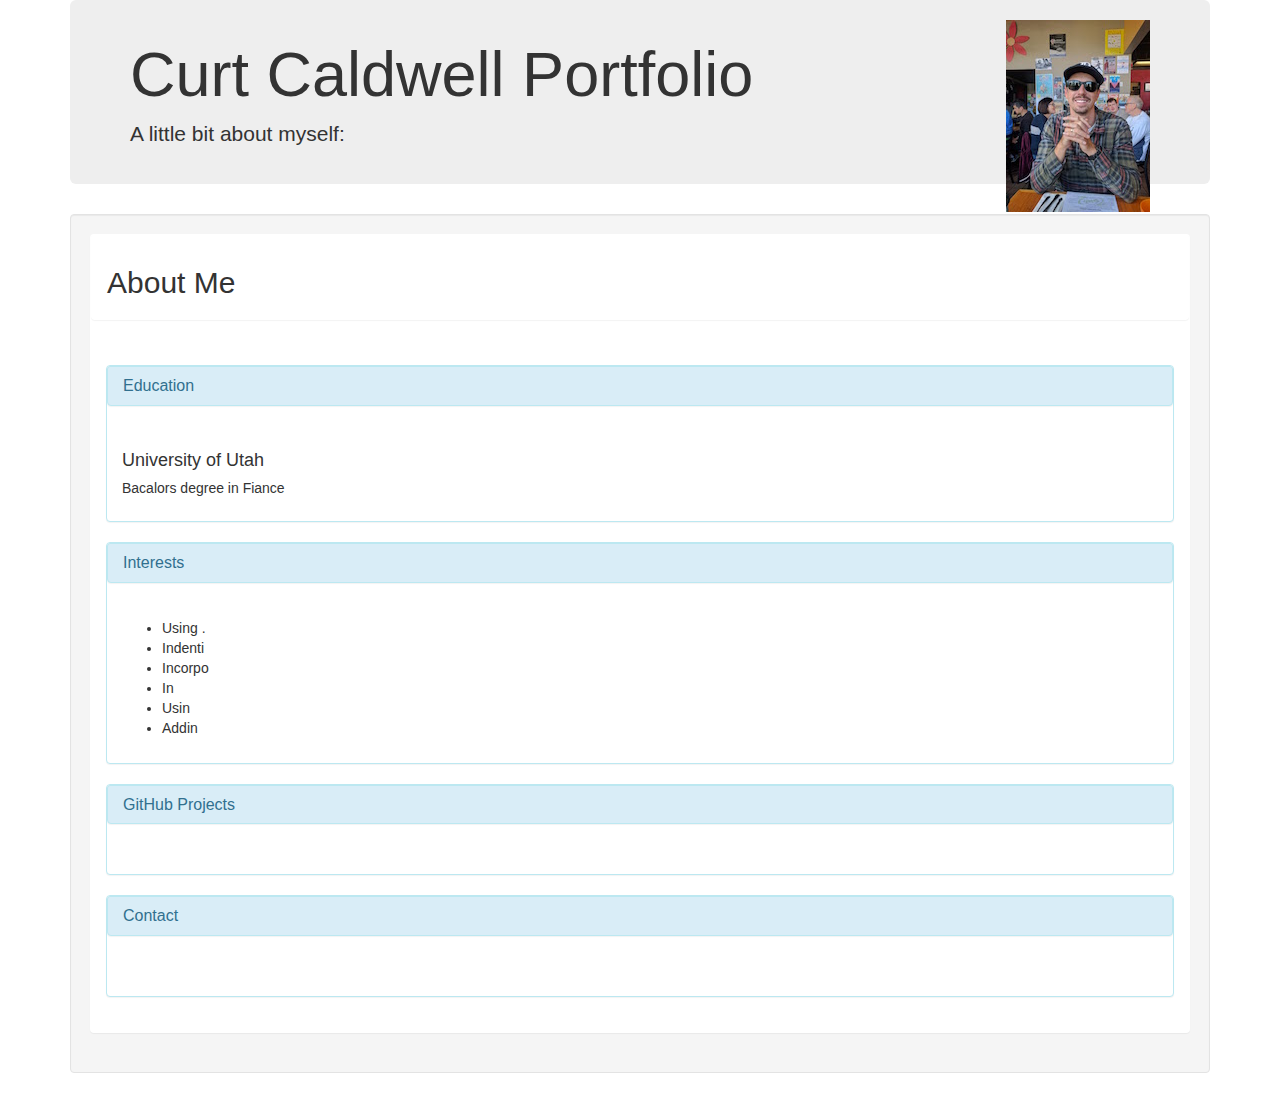
==== index.html @ cd7c8e05 "added header, rows, panel bodies, wells, and image." ====
<!DOCTYPE html>
<html>
  <head>
    <title>Curt Caldwell Portfolio</title>
    <link href="css/bootstrap.css" rel ="stylesheet" type="text/css" media="all">
    <link href="css/styles.css" rel="stylesheet" type="text/css" media="all">
    <title>Media Queries</title>
  </head>
  <body>
    <div class="container">
      <div class="jumbotron">
        <img class="img" src="img/me.jpg" alt="">
        <h1>Curt Caldwell Portfolio</h1>
    <p>
      A little bit about myself:
    </p>
    </div>
    <div class="well">
      <div class="panel panel-white">
  <div class="panel panel-heading">
      <h2 class="panel-tit le">About Me</h2>
    </div>
      <div class="panel-body">
    <ul>
      
    </ul>
    <div class="panel panel-info">
<div class="panel panel-heading">
    <h2 class="panel-title">Education</h2>
  </div>
    <div class="panel-body">
      <h4>University of Utah</h4>
      <h5>Bacalors degree in Fiance</h5>

    </ul>
  </div>
</div>

<div class="panel panel-info">
<div class="panel panel-heading">
<h2 class="panel-title">Interests</h2>
</div>
<div class="panel-body">
    <ul>
      <li>Using .</li>
      <li>Indenti</li>
      <li>Incorpo</li>
      <li>In</li>
      <li>Usin</li>
      <li>Addin</li>
    </ul>
  </div>
</div>

<div class="panel panel-info">
<div class="panel panel-heading">
<h2 class="panel-title">GitHub Projects</h2>
</div>
<div class="panel-body">

    </ul>
</div>
</div>
<div class="panel panel-info">
<div class="panel panel-heading">
<h2 class="panel-title">Contact</h2>
</div>
<div class="panel-body">
    <ul>

    </ul>
      </div>
</div>
    </div>
  </div>
  </body>
</html>
---- css/styles.css ----
h1{
  te
}
img{
  float: right;

}
.jumbotron{
  padding-top: 20px;
  padding-bottom: 20px;
}
.img{
  float: right;
  margin-bottom: 5px;
}
}
.well{
  color: inherit;

}
.col{

color: blue;
}
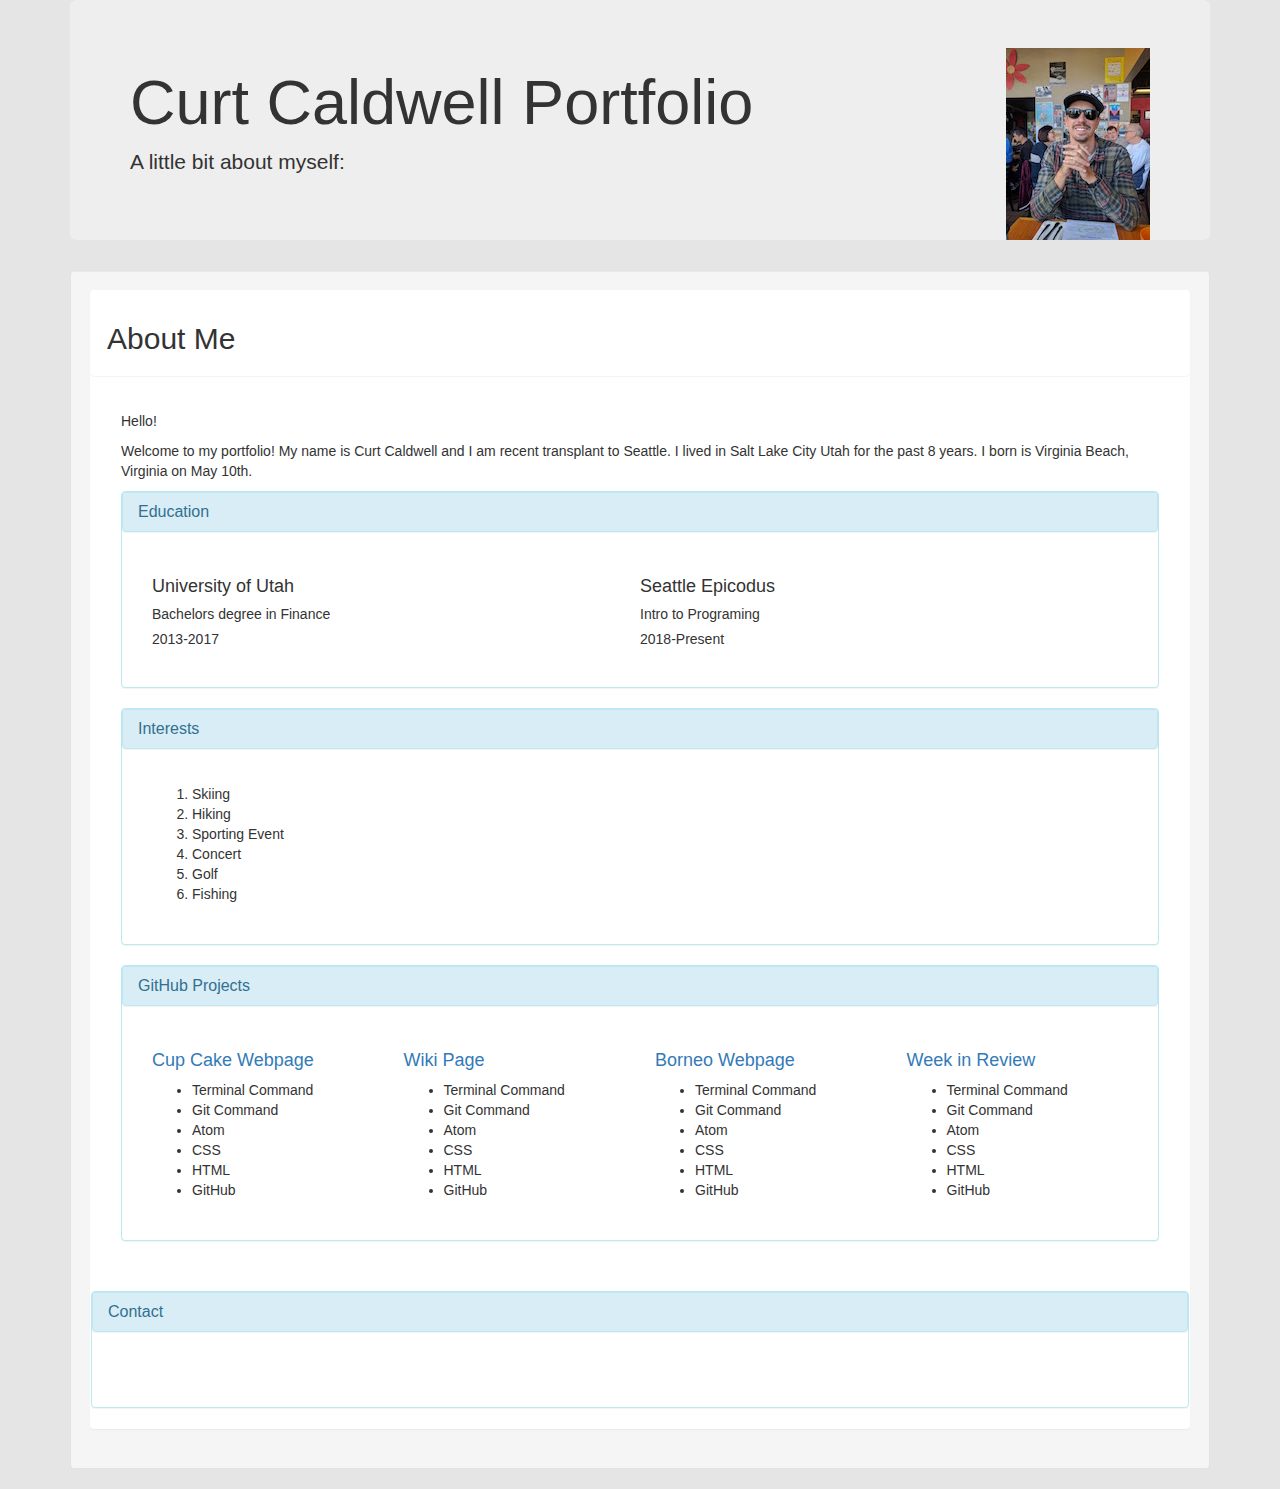
==== commit 65071143: "added README.md" ====
--- a/index.html
+++ b/index.html
@@ -21,17 +21,30 @@
       <h2 class="panel-tit le">About Me</h2>
     </div>
       <div class="panel-body">
-    <ul>
-      
-    </ul>
+        <div class="about">
+
+
+    <p>Hello!</p>
+    <p>Welcome to my portfolio! My name is Curt Caldwell and I am recent transplant to Seattle.  I lived in Salt Lake City Utah for the past 8 years.  I born is Virginia Beach, Virginia on May 10th.</p>
+</div>
     <div class="panel panel-info">
 <div class="panel panel-heading">
     <h2 class="panel-title">Education</h2>
   </div>
     <div class="panel-body">
+<div class="row">
+
+<div class="col-md-6">
+
+
       <h4>University of Utah</h4>
-      <h5>Bacalors degree in Fiance</h5>
-
+      <h5>Bachelors degree in Finance</h5>
+      <h5>2013-2017</h5>
+      </div>
+      <h4>Seattle Epicodus</h4>
+      <h5>Intro to Programing</h5>
+      <h5>2018-Present</h5>
+</div>
     </ul>
   </div>
 </div>
@@ -41,14 +54,14 @@
 <h2 class="panel-title">Interests</h2>
 </div>
 <div class="panel-body">
-    <ul>
-      <li>Using .</li>
-      <li>Indenti</li>
-      <li>Incorpo</li>
-      <li>In</li>
-      <li>Usin</li>
-      <li>Addin</li>
-    </ul>
+    <ol>
+      <li>Skiing</li>
+      <li>Hiking</li>
+      <li>Sporting Event</li>
+      <li>Concert</li>
+      <li>Golf</li>
+      <li>Fishing</li>
+    </ol>
   </div>
 </div>
 
@@ -57,8 +70,53 @@
 <h2 class="panel-title">GitHub Projects</h2>
 </div>
 <div class="panel-body">
-
+<div class="row">
+  <div class="col-md-3">
+    <h4><a href="https://github.com/curtcaldwell/cupcake_project">Cup Cake Webpage</a></h4>
+    <ul>
+      <li>Terminal Command</li>
+      <li>Git Command</li>
+      <li>Atom</li>
+      <li>CSS</li>
+      <li>HTML</li>
+      <li>GitHub</li>
     </ul>
+    </div>
+    <div class="col-md-3">
+      <h4><a href="https://github.com/curtcaldwell/wiki.git">Wiki Page</a></h4>
+      <ul>
+        <li>Terminal Command</li>
+        <li>Git Command</li>
+        <li>Atom</li>
+        <li>CSS</li>
+        <li>HTML</li>
+        <li>GitHub</li>
+      </ul>
+    </div>
+      <div class="col-md-3">
+        <h4><a href="https://github.com/curtcaldwell/vacation">Borneo Webpage</a></h4>
+        <ul>
+          <li>Terminal Command</li>
+          <li>Git Command</li>
+          <li>Atom</li>
+          <li>CSS</li>
+          <li>HTML</li>
+          <li>GitHub</li>
+        </ul>
+      </div>
+      <div class="col-md-3">
+        <h4><a href="https://github.com/curtcaldwell/week-in-review">Week in Review</a></h4>
+        <ul>
+          <li>Terminal Command</li>
+          <li>Git Command</li>
+          <li>Atom</li>
+          <li>CSS</li>
+          <li>HTML</li>
+          <li>GitHub</li>
+        </ul>
+      </div>
+</div>
+</div>
 </div>
 </div>
 <div class="panel panel-info">
--- a/css/styles.css
+++ b/css/styles.css
@@ -3,22 +3,42 @@
 }
 img{
   float: right;
+  max-width: 100%;
+  height: auto;
 
 }
-.jumbotron{
-  padding-top: 20px;
-  padding-bottom: 20px;
+.jumbotron {
+  border-style: dott ed;
+  border-color: black;
+  border-radius: 25px;
 }
-.img{
-  float: right;
-  margin-bottom: 5px;
+
+}
+
+}
+
 }
 }
 .well{
-  color: inherit;
+  border-style: dashed;
+  border-color: black;
+  border-radius: 10px;
+
 
 }
 .col{
 
 color: blue;
 }
+body{
+  background-color: rgba(0, 0, 0, 0.1);
+}
+.about {
+font-family: sans-serif;
+
+
+}
+.panel-body {
+  margin: 15px;
+}
+}
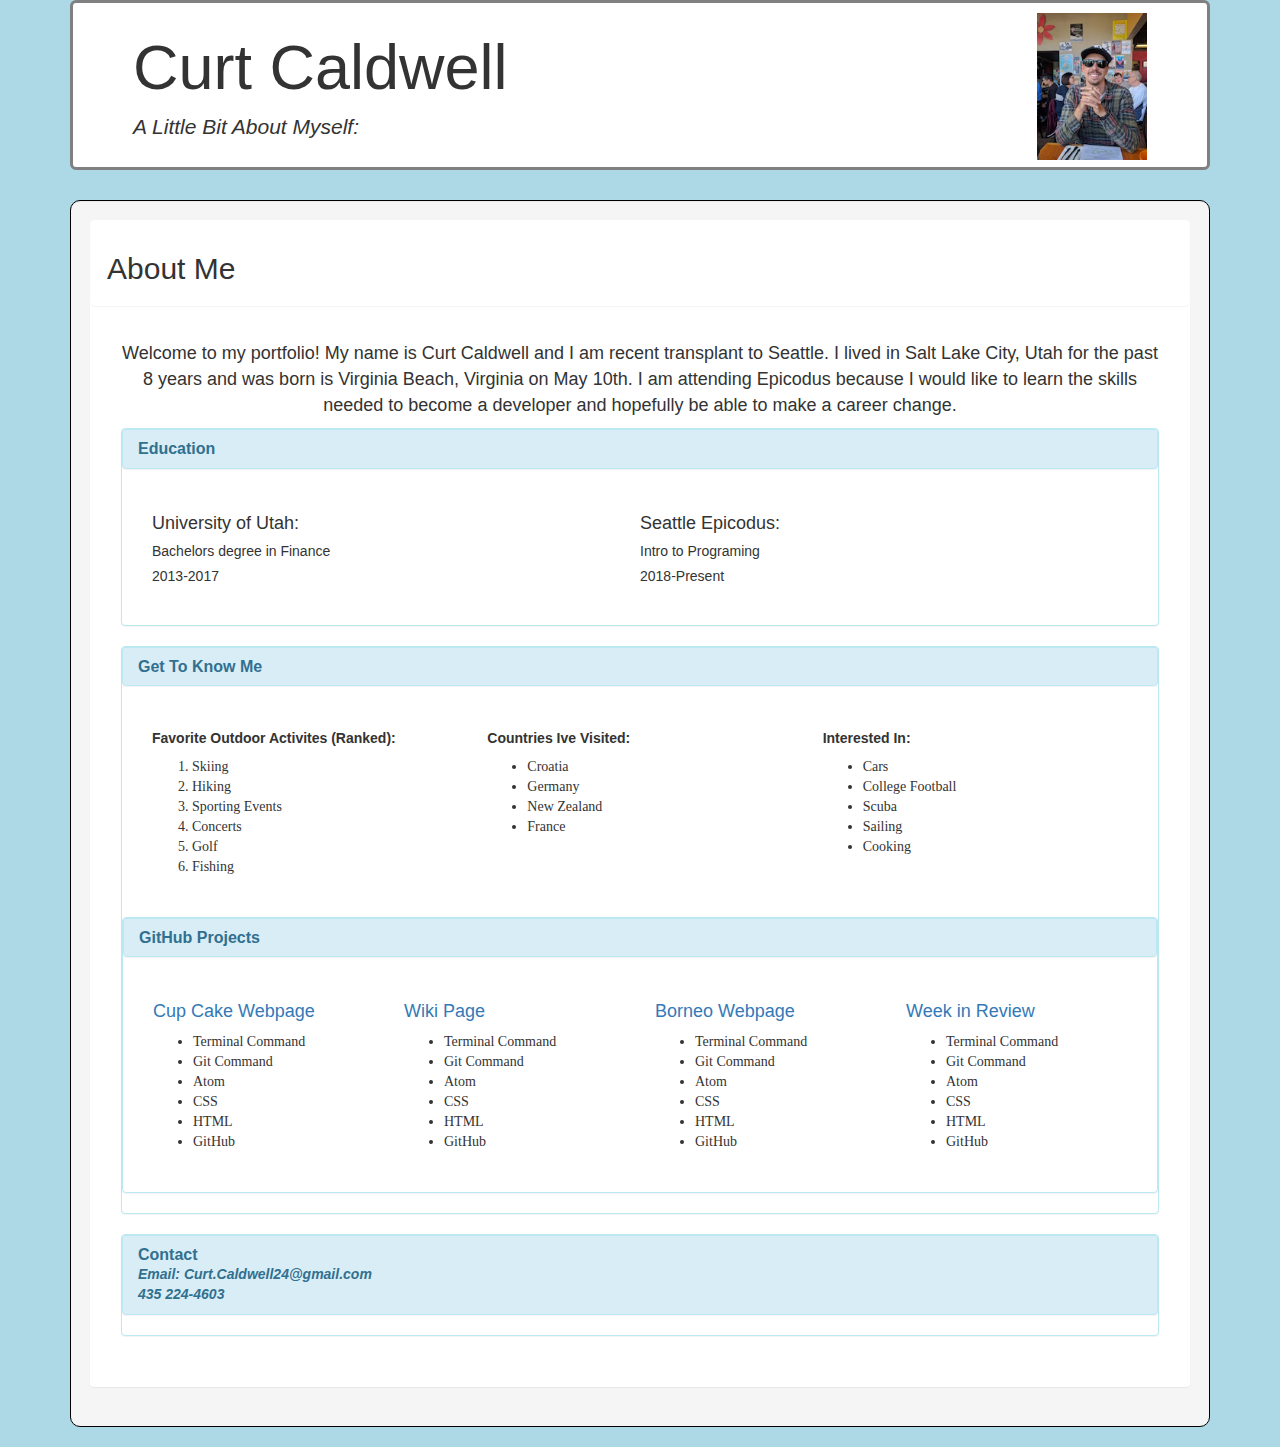
==== commit 366ce73f: "Added final style designs." ====
--- a/index.html
+++ b/index.html
@@ -1,135 +1,155 @@
 <!DOCTYPE html>
 <html>
-  <head>
-    <title>Curt Caldwell Portfolio</title>
-    <link href="css/bootstrap.css" rel ="stylesheet" type="text/css" media="all">
-    <link href="css/styles.css" rel="stylesheet" type="text/css" media="all">
-    <title>Media Queries</title>
-  </head>
-  <body>
-    <div class="container">
-      <div class="jumbotron">
-        <img class="img" src="img/me.jpg" alt="">
-        <h1>Curt Caldwell Portfolio</h1>
-    <p>
-      A little bit about myself:
-    </p>
+<head>
+  <title>Curt Caldwell</title>
+  <link href="css/bootstrap.css" rel ="stylesheet" type="text/css" media="all">
+  <link href="css/styles.css" rel="stylesheet" type="text/css" media="all">
+  <title>Media Queries</title>
+</head>
+<body>
+  <div class="container">
+    <div class="jumbotron">
+      <img src="img/me.jpg" alt="">
+      <h1>Curt Caldwell</h1>
+      <p>
+        <em>A Little Bit About Myself:</em>
+      </p>
     </div>
     <div class="well">
       <div class="panel panel-white">
-  <div class="panel panel-heading">
-      <h2 class="panel-tit le">About Me</h2>
-    </div>
-      <div class="panel-body">
-        <div class="about">
+        <div class="panel panel-heading">
+          <h2 class="panel-tit le">About Me</h2>
+        </div>
+        <div class="panel-body">
+          <div class="about">
+            <p>Welcome to my portfolio! My name is Curt Caldwell and I am recent transplant to Seattle.  I lived in Salt Lake City, Utah for the past 8 years and was born is Virginia Beach, Virginia on May 10th. I am attending Epicodus because I would like to learn the skills needed to become a developer and hopefully be able to make a career change.</p>
+          </div>
+          <div class="panel panel-info">
+            <div class="panel panel-heading">
+              <h2 class="panel-title"><strong>Education</strong></h2>
+            </div>
+            <div class="panel-body">
+              <div class="row">
+                <div class="col-md-6">
+                  <h4>University of Utah:</h4>
+                  <h5>Bachelors degree in Finance</h5>
+                  <h5>2013-2017</h5>
+                </div>
+                <h4>Seattle Epicodus:</h4>
+                <h5>Intro to Programing</h5>
+                <h5>2018-Present</h5>
+              </div>
+            </ul>
+          </div>
+        </div>
+        <div class="panel panel-info">
+          <div class="panel panel-heading">
+            <h2 class="panel-title"><strong>Get To Know Me</strong></h2>
+          </div>
+          <div class="panel-body">
+            <div class="row">
+<div class="col-md-4">
 
 
-    <p>Hello!</p>
-    <p>Welcome to my portfolio! My name is Curt Caldwell and I am recent transplant to Seattle.  I lived in Salt Lake City Utah for the past 8 years.  I born is Virginia Beach, Virginia on May 10th.</p>
-</div>
-    <div class="panel panel-info">
-<div class="panel panel-heading">
-    <h2 class="panel-title">Education</h2>
-  </div>
-    <div class="panel-body">
-<div class="row">
 
-<div class="col-md-6">
+            <h5><strong>Favorite Outdoor Activites (Ranked):</strong></h5>
+            <ol>
+              <li>Skiing</li>
+              <li>Hiking</li>
+              <li>Sporting Events</li>
+              <li>Concerts</li>
+              <li>Golf</li>
+              <li>Fishing</li>
+            </ol>
+            </div>
+            <div class="col-md-4">
 
 
-      <h4>University of Utah</h4>
-      <h5>Bachelors degree in Finance</h5>
-      <h5>2013-2017</h5>
+            <h5><strong>Countries Ive Visited:</strong></h5>
+            <ul>
+              <li>Croatia</li>
+              <li>Germany</li>
+              <li>New Zealand</li>
+              <li>France</li>
+            </ul>
+            </div>
+            <div class="col-md-4">
+              <h5><strong>Interested In:</strong></h5>
+              <ul>
+                <li>Cars</li>
+                <li>College Football</li>
+                <li>Scuba</li>
+                <li>Sailing</li>
+                <li>Cooking</li>
+              </ul>
+
+          </div>
+        </div>
+          </div>
+        <div class="panel panel-info">
+          <div class="panel panel-heading">
+            <h2 class="panel-title"><strong>GitHub Projects</strong></h2>
+          </div>
+          <div class="panel-body">
+            <div class="row">
+              <div class="col-md-3">
+                <h4><a href="https://github.com/curtcaldwell/cupcake_project">Cup Cake Webpage</a></h4>
+                <ul>
+                  <li>Terminal Command</li>
+                  <li>Git Command</li>
+                  <li>Atom</li>
+                  <li>CSS</li>
+                  <li>HTML</li>
+                  <li>GitHub</li>
+                </ul>
+              </div>
+              <div class="col-md-3">
+                <h4><a href="https://github.com/curtcaldwell/wiki.git">Wiki Page</a></h4>
+                <ul>
+                  <li>Terminal Command</li>
+                  <li>Git Command</li>
+                  <li>Atom</li>
+                  <li>CSS</li>
+                  <li>HTML</li>
+                  <li>GitHub</li>
+                </ul>
+              </div>
+              <div class="col-md-3">
+                <h4><a href="https://github.com/curtcaldwell/vacation">Borneo Webpage</a></h4>
+                <ul>
+                  <li>Terminal Command</li>
+                  <li>Git Command</li>
+                  <li>Atom</li>
+                  <li>CSS</li>
+                  <li>HTML</li>
+                  <li>GitHub</li>
+                </ul>
+              </div>
+              <div class="col-md-3">
+                <h4><a href="https://github.com/curtcaldwell/week-in-review">Week in Review</a></h4>
+                <ul>
+                  <li>Terminal Command</li>
+                  <li>Git Command</li>
+                  <li>Atom</li>
+                  <li>CSS</li>
+                  <li>HTML</li>
+                  <li>GitHub</li>
+                </ul>
+              </div>
+            </div>
+          </div>
+        </div>
       </div>
-      <h4>Seattle Epicodus</h4>
-      <h5>Intro to Programing</h5>
-      <h5>2018-Present</h5>
-</div>
-    </ul>
-  </div>
-</div>
-
-<div class="panel panel-info">
-<div class="panel panel-heading">
-<h2 class="panel-title">Interests</h2>
-</div>
-<div class="panel-body">
-    <ol>
-      <li>Skiing</li>
-      <li>Hiking</li>
-      <li>Sporting Event</li>
-      <li>Concert</li>
-      <li>Golf</li>
-      <li>Fishing</li>
-    </ol>
-  </div>
-</div>
-
-<div class="panel panel-info">
-<div class="panel panel-heading">
-<h2 class="panel-title">GitHub Projects</h2>
-</div>
-<div class="panel-body">
-<div class="row">
-  <div class="col-md-3">
-    <h4><a href="https://github.com/curtcaldwell/cupcake_project">Cup Cake Webpage</a></h4>
-    <ul>
-      <li>Terminal Command</li>
-      <li>Git Command</li>
-      <li>Atom</li>
-      <li>CSS</li>
-      <li>HTML</li>
-      <li>GitHub</li>
-    </ul>
-    </div>
-    <div class="col-md-3">
-      <h4><a href="https://github.com/curtcaldwell/wiki.git">Wiki Page</a></h4>
-      <ul>
-        <li>Terminal Command</li>
-        <li>Git Command</li>
-        <li>Atom</li>
-        <li>CSS</li>
-        <li>HTML</li>
-        <li>GitHub</li>
-      </ul>
-    </div>
-      <div class="col-md-3">
-        <h4><a href="https://github.com/curtcaldwell/vacation">Borneo Webpage</a></h4>
-        <ul>
-          <li>Terminal Command</li>
-          <li>Git Command</li>
-          <li>Atom</li>
-          <li>CSS</li>
-          <li>HTML</li>
-          <li>GitHub</li>
-        </ul>
+      <div class="panel panel-info">
+        <div class="panel panel-heading">
+          <h2 class="panel-title"><strong>Contact<strong> </h2>
+            <em>Email: Curt.Caldwell24@gmail.com</em>
+            <br>
+            <em>435 224-4603</em>
+          </div>
+        </div>
       </div>
-      <div class="col-md-3">
-        <h4><a href="https://github.com/curtcaldwell/week-in-review">Week in Review</a></h4>
-        <ul>
-          <li>Terminal Command</li>
-          <li>Git Command</li>
-          <li>Atom</li>
-          <li>CSS</li>
-          <li>HTML</li>
-          <li>GitHub</li>
-        </ul>
-      </div>
-</div>
-</div>
-</div>
-</div>
-<div class="panel panel-info">
-<div class="panel panel-heading">
-<h2 class="panel-title">Contact</h2>
-</div>
-<div class="panel-body">
-    <ul>
-
-    </ul>
-      </div>
-</div>
     </div>
   </div>
-  </body>
+</body>
 </html>
--- a/css/styles.css
+++ b/css/styles.css
@@ -1,44 +1,33 @@
-h1{
-  te
-}
 img{
   float: right;
-  max-width: 100%;
+  max-width: 110px;
   height: auto;
-
+  vertical-align: right;
 }
 .jumbotron {
-  border-style: dott ed;
-  border-color: black;
-  border-radius: 25px;
-}
-
-}
-
-}
-
-}
+  border-style: solid;
+  border-color: gray;
+  border-radius: 10px;
+  background-color: white;
+  padding: 10px;
 }
 .well{
-  border-style: dashed;
+  border-style: solid;
   border-color: black;
   border-radius: 10px;
-
-
-}
-.col{
-
-color: blue;
 }
 body{
-  background-color: rgba(0, 0, 0, 0.1);
+  background-color: lightblue;
 }
 .about {
 font-family: sans-serif;
-
-
+font-size: 18px;
+text-align: center;
 }
 .panel-body {
   margin: 15px;
 }
+li {
+font-family: skia;
 }
+}
